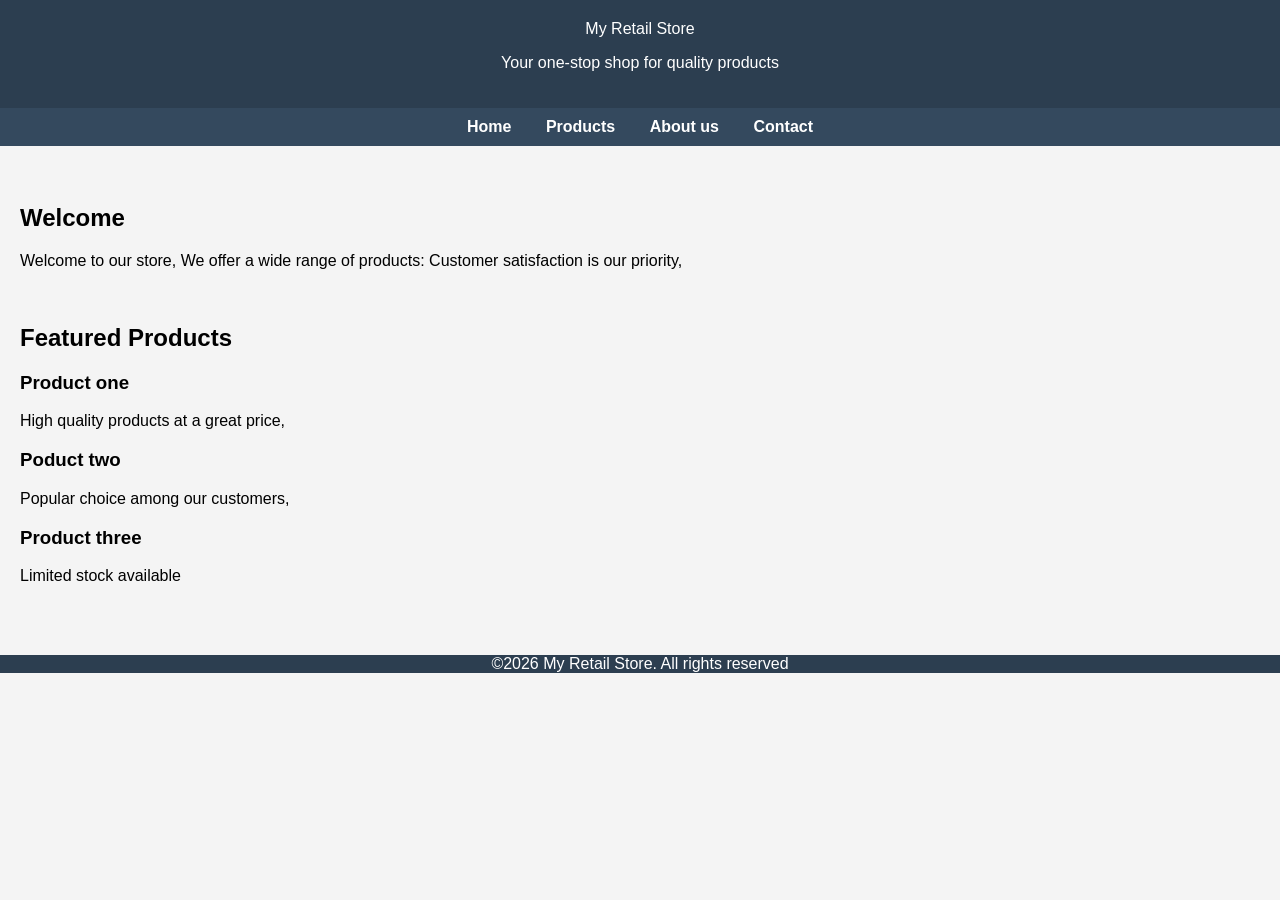
==== index.html @ bb858d1b "Add files via upload" ====
<!DOCTYPE html>
<html lang="en">
<head>
       <meta charset="UFT-8">
       <title> My Retail Store</title>
       <Link rel="Stylesheet"
href="style.css">
</head>
<body>

       <!--Header Selection -->
       <header>
            </h1>My Retail Store</h1>
            <p>Your one-stop shop for quality products</p>
        </header>
        
        <!-- navigation -->
         <nav>
            <a href="#">Home</a>
            <a href="#">Products</a>
            <a href="#">About us</a>
            <a href="#">Contact</a>
         </nav>

         <!--Main Content-->
         <main>

               <selection>
                   <h2>Welcome</h2>
                <p>
                    Welcome to our store, We offer a wide range of products:
                    Customer satisfaction is our priority,
                </p>
        </selection>

        <selection>
            <h2>Featured Products</h2>

            <div class="products">
                 <h3>Product one</h3>
                 <p>High quality products at a great price,</p>
            </div>

            <div class="product">
                 <h3>Poduct two</h3>
                 <p>Popular choice among our customers,</p>
            </div>

            <div class="product">
                <h3>Product three</h3>
                <p>Limited stock available</p>
            </div>
        </Selection>

    </main>
            
    <!--footer -->
    <footer>
        <p>&COPY;2026 My Retail Store. All rights reserved</p>
    </footer>

</body>
</html>
---- style.css ----
/*Reset default browser spacing */
body {
     margin: 0;
     font-family: Arial, sans-serif;
     background-color:#f4f4f4 ;
}

/*Header */
header {
    background-color: #2c3e50;
    color:white;
    padding: 20px;
    text-align: center;
}

/* Navigation */
nav {
    background-color: #34495e;
    padding: 10px;
    text-align: center;
}

nav a {
    color: white;
    text-decoration: none;
    margin: 0 15px;
    font-weight: bold;
}

nav a:hover {
    text-decoration: underline;
}

/* Main content */
main {
    padding: 20px;
}

/* Selection */
selection {
    background-color: white(255, 255, 255);
    padding: 15px;
    margin-bottom: 20xp;
    border-radius: 5px;
}

/* Products */
product {
    border: 1xp solid #ccc;
    padding: 10px;
    margin-top: 10px;
    border-radius: 5px;
}

/* Footer */
footer {
    background-color: #2c3e50;
    color: white;
    text-align: center;
    padding: 10xp;
}
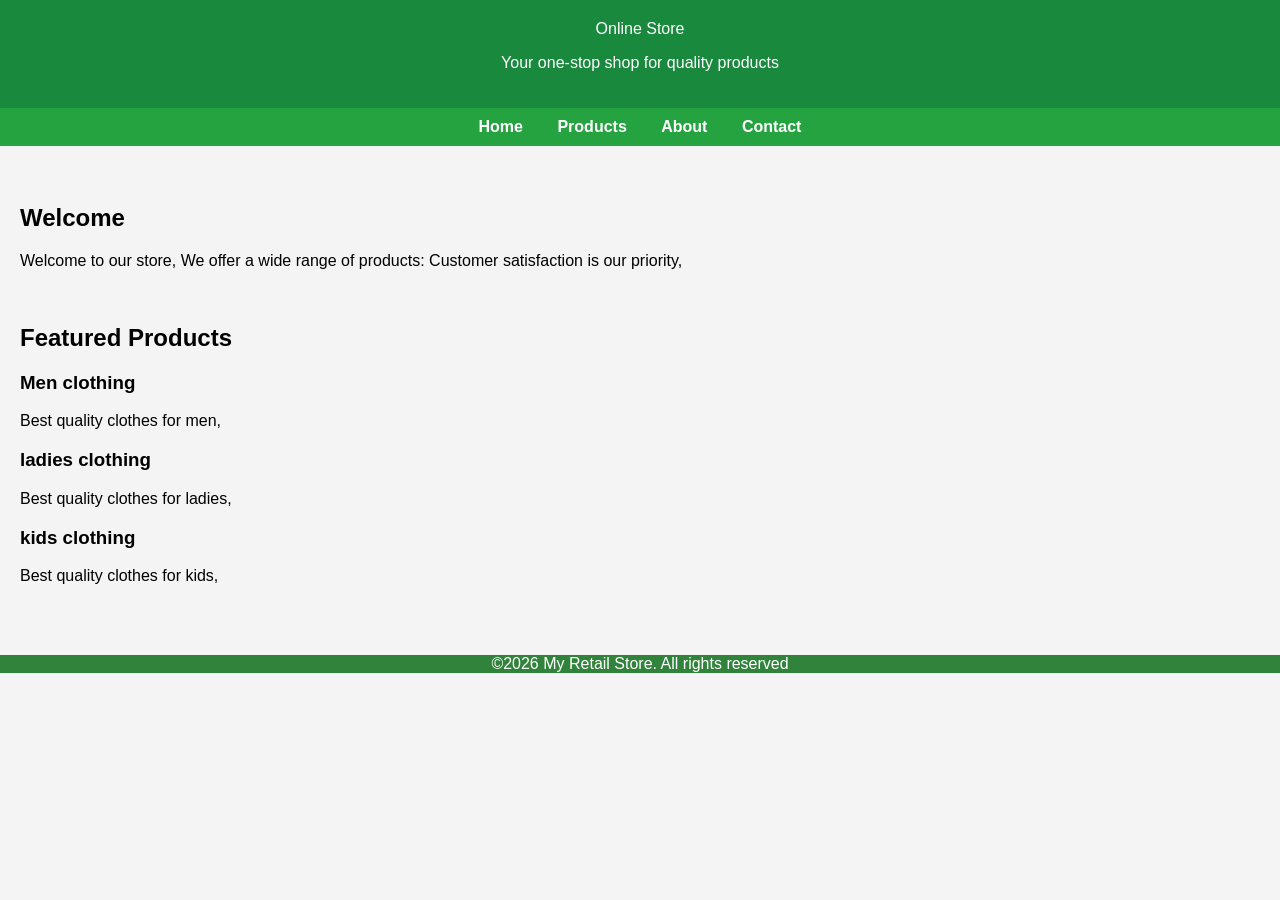
==== commit 52b23702: "Add files via upload" ====
--- a/index.html
+++ b/index.html
@@ -3,23 +3,22 @@
 <head>
        <meta charset="UFT-8">
        <title> My Retail Store</title>
-       <Link rel="Stylesheet"
-href="style.css">
+       <Link rel="Stylesheet"href="style.css">
 </head>
 <body>
 
        <!--Header Selection -->
        <header>
-            </h1>My Retail Store</h1>
+            </h1>Online Store</h1>
             <p>Your one-stop shop for quality products</p>
         </header>
         
         <!-- navigation -->
          <nav>
-            <a href="#">Home</a>
-            <a href="#">Products</a>
-            <a href="#">About us</a>
-            <a href="#">Contact</a>
+            <a href="index.html">Home</a>
+            <a href="products.html">Products</a>  
+            <a href="aboutus.html">About</a>      
+            <a href="contact.html">Contact</a>     
          </nav>
 
          <!--Main Content-->
@@ -37,18 +36,18 @@
             <h2>Featured Products</h2>
 
             <div class="products">
-                 <h3>Product one</h3>
-                 <p>High quality products at a great price,</p>
+                 <h3>Men clothing</h3>
+                 <p>Best quality clothes for men,</p>
             </div>
 
             <div class="product">
-                 <h3>Poduct two</h3>
-                 <p>Popular choice among our customers,</p>
+                 <h3>ladies clothing</h3>
+                 <p>Best quality clothes for ladies,</p>
             </div>
 
             <div class="product">
-                <h3>Product three</h3>
-                <p>Limited stock available</p>
+                <h3>kids clothing</h3>
+                <p>Best quality clothes for kids,</p>
             </div>
         </Selection>
 
--- a/style.css
+++ b/style.css
@@ -7,7 +7,7 @@
 
 /*Header */
 header {
-    background-color: #2c3e50;
+    background-color: #19893d;
     color:white;
     padding: 20px;
     text-align: center;
@@ -15,7 +15,7 @@
 
 /* Navigation */
 nav {
-    background-color: #34495e;
+    background-color: #26a341;
     padding: 10px;
     text-align: center;
 }
@@ -54,7 +54,7 @@
 
 /* Footer */
 footer {
-    background-color: #2c3e50;
+    background-color: #31833c;
     color: white;
     text-align: center;
     padding: 10xp;
